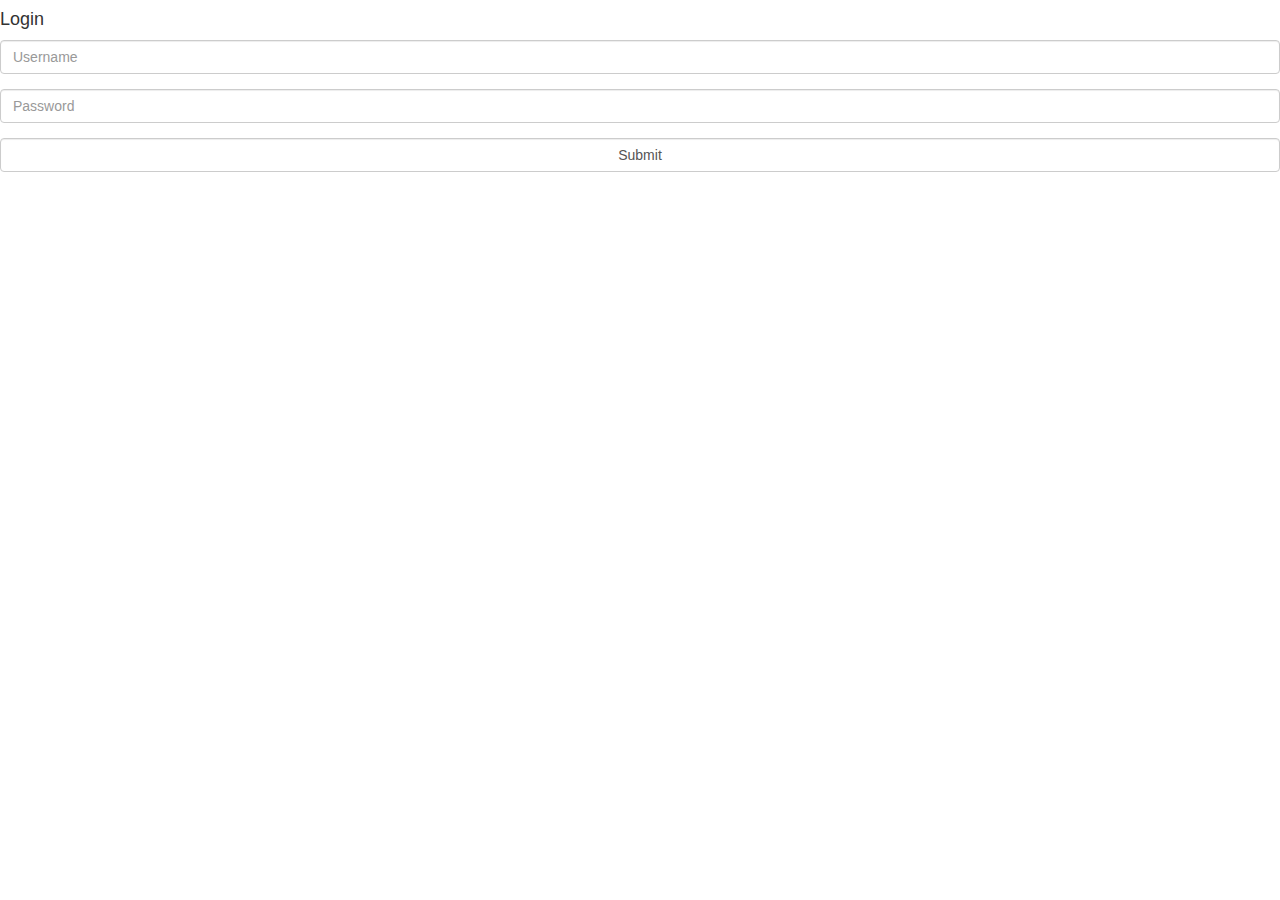
==== Pages/index.html @ 20fe122f "login and home page" ====
<!DOCTYPE html>
<html>
<head>
<title>Page Title</title>
    
    <!-- Latest compiled and minified CSS -->
<link rel="stylesheet" href="http://maxcdn.bootstrapcdn.com/bootstrap/3.3.7/css/bootstrap.min.css">

<!-- jQuery library -->
<script src="https://ajax.googleapis.com/ajax/libs/jquery/1.12.4/jquery.min.js"></script>

<!-- Latest compiled JavaScript -->
<script src="http://maxcdn.bootstrapcdn.com/bootstrap/3.3.7/js/bootstrap.min.js"></script>
    
    <link rel="stylesheet" href="css/style.css">

</head>
<body>
    
    <div class="login-form-container">
        <div class="login-form">  <h4>Login</h4>
        <form >
            <div class="form-group">
                <input class="form-control" id="username" placeholder="Username" type="text">
            </div>
            <div class="form-group">
                <input class="form-control" id="password" placeholder="Password" type="password">
            </div>
            <div class="form-group">
                <input class="form-control theme-btn" id="login-submit" value="Submit" type="submit">
            </div>
        </form>
        </div>
      
    </div>
    
</body>
</html>
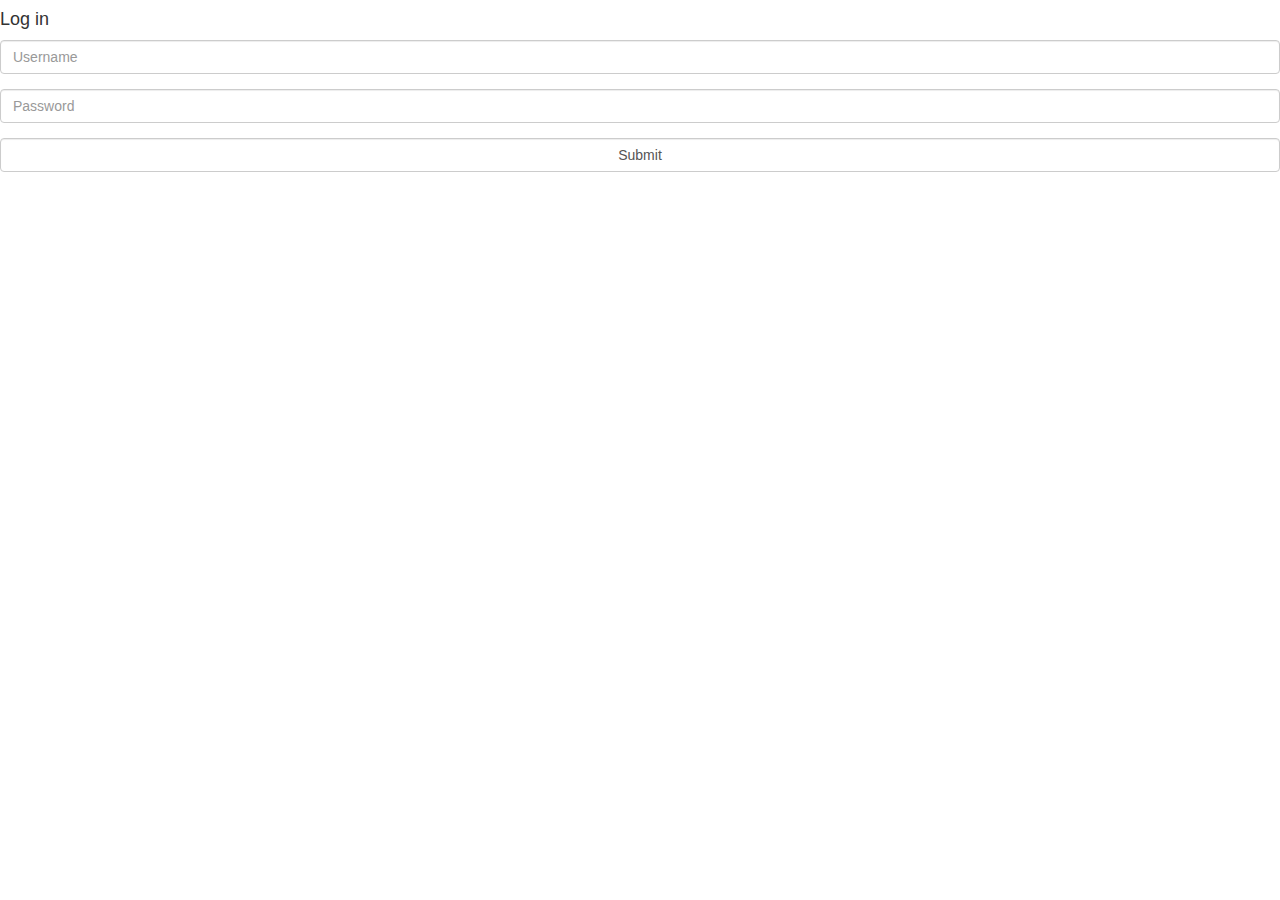
==== commit 55a0a94e: "Test Commit" ====
--- a/Pages/index.html
+++ b/Pages/index.html
@@ -18,7 +18,7 @@
 <body>
     
     <div class="login-form-container">
-        <div class="login-form">  <h4>Login</h4>
+        <div class="login-form">  <h4>Log in</h4>
         <form >
             <div class="form-group">
                 <input class="form-control" id="username" placeholder="Username" type="text">
